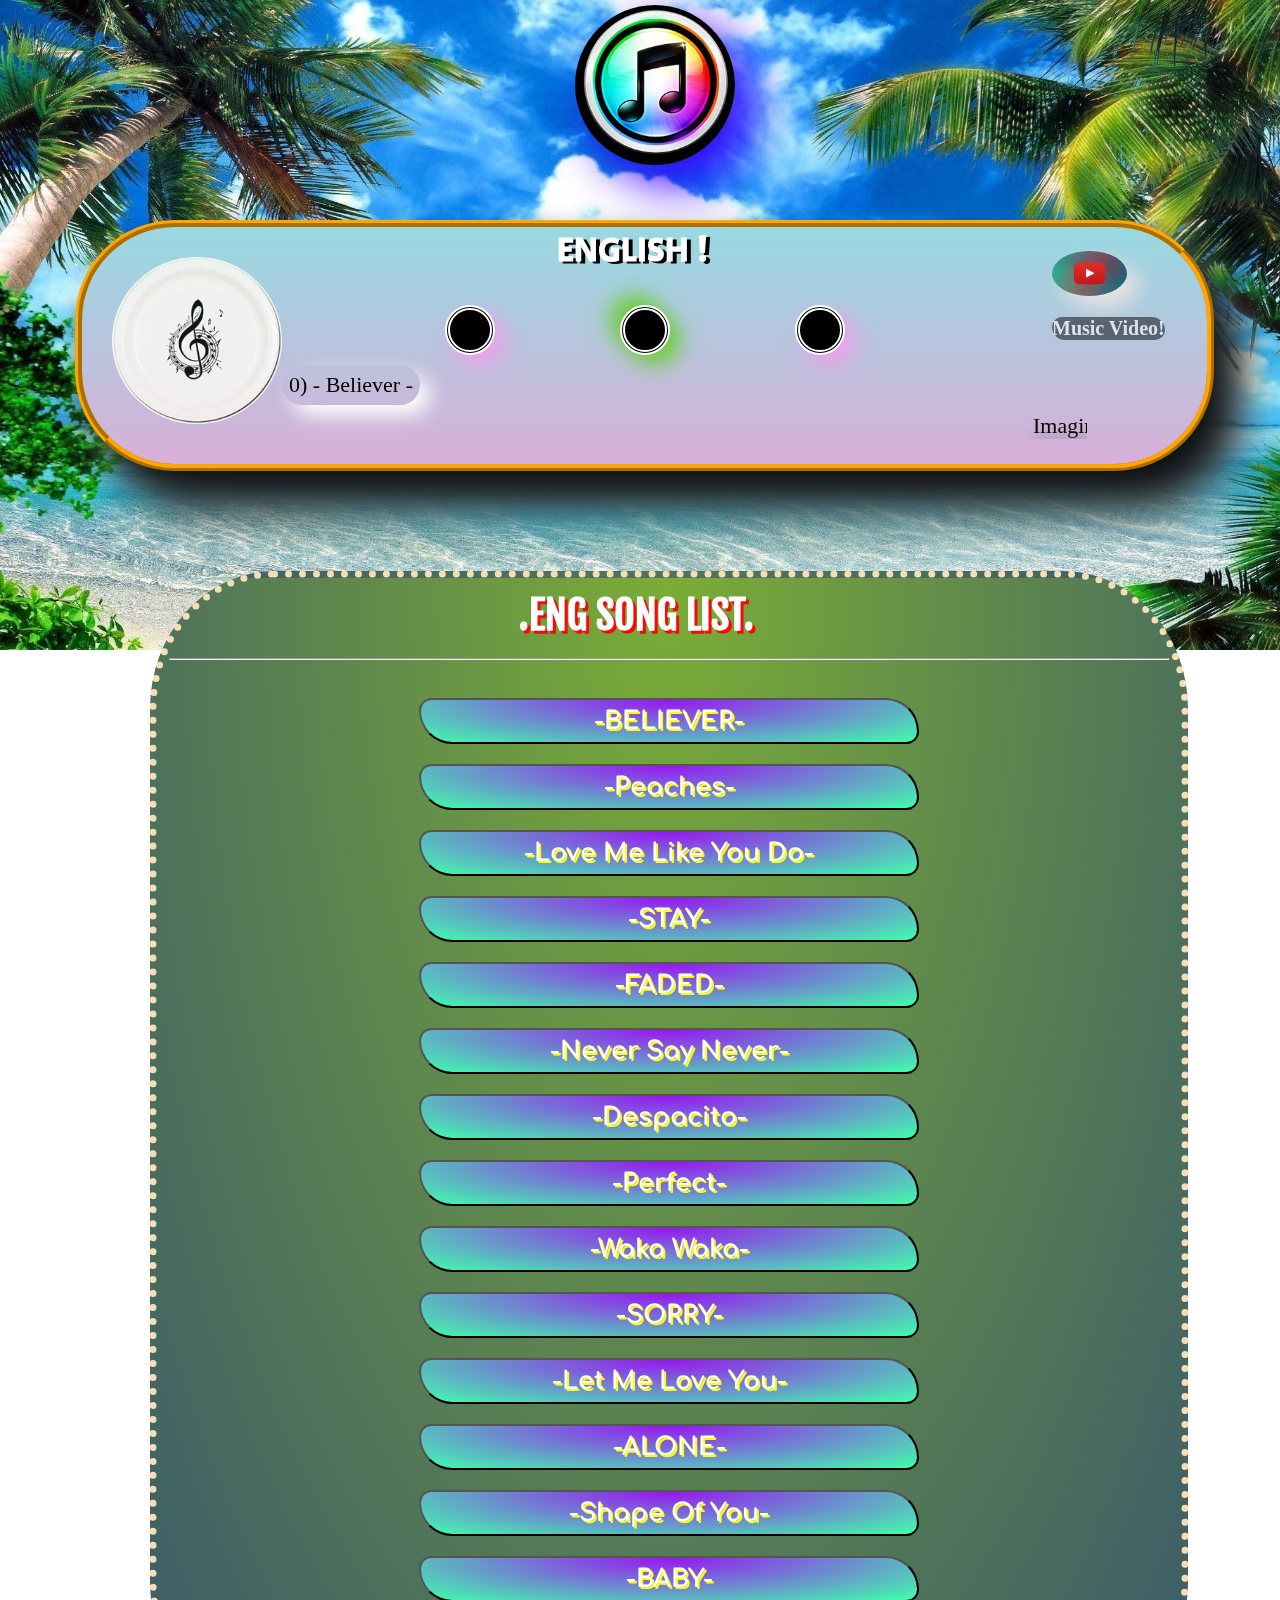
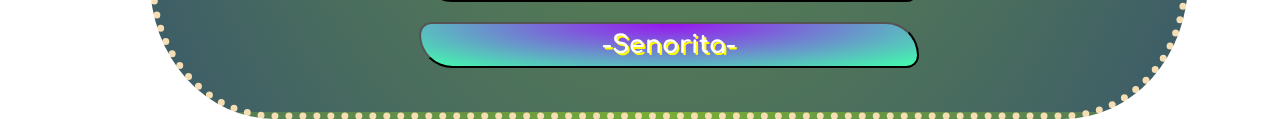
==== eng.html @ caed9350 "Add files via upload" ====
<!DOCTYPE html>
<html lang="en">
<head>
    <meta charset="UTF-8">
    <meta http-equiv="X-UA-Compatible" content="IE=edge">
    <meta name="viewport" content="width=device-width, initial-scale=1.0">
    <link rel="stylesheet" href="eng.css">
    <title>English Songs</title>
    <link rel="stylesheet" href="https://cdnjs.cloudflare.com/ajax/libs/font-awesome/5.10.0/css/all.min.css" integrity="sha512-PgQMlq+nqFLV4ylk1gwUOgm6CtIIXkKwaIHp/PAIWHzig/lKZSEGKEysh0TCVbHJXCLN7WetD8TFecIky75ZfQ==" crossorigin="anonymous" referrerpolicy="no-referrer" />
    <link rel="shortcut icon" href="img/music logo.ico" type="image/x-icon">
</head>
<body onload="Myfuc()">
    <div id="load">
        <img class="load" src="img/loaf.gif" alt="loading!!">
        <marquee class="mar" behavior="alternate" direction="right">LOADING</marquee>
    </div>
    <div id="main">
        <img id="logo" src="img/music logo.jpg" alt="LOGO">   
    </div>
    <div id="song">
        <b style="text-shadow: 4px 2px rgb(0, 0, 0);">ENGLISH !</b>
        <div id="music_cont">
         <i id="con1" class="control con1 fas fa-backward" title="Prev" onclick="audio.play();"></i>
         <i id="con2" class="fas fa-play control p1" title="Play" onclick="audio.play();"></i>
         <i id="con3" class="control con3 fas fa-forward" title="Next" onclick="audio.play();"></i>
        </div>
         <h1 style="margin-left: 200px; box-shadow: 10px 10px 20px rgb(255, 255, 255); width: fit-content; border-radius: 22px; font-family: fantasy; padding: 7px;" id="title"> 0) - Believer -</h1>
        <marquee id="artist" behavior="scroll" direction="left" style="text-shadow: 2px 20px 20px rgb(0, 0, 0);"> Imagine Dragon  </marquee>
        <a href="https://www.youtube.com/watch?v=7wtfhZwyrcc&list=PLiD0Z9HyPmAMIPaGqE10Kpmb3GNn_f0zD" target="blank"><img id="replay" src="img/repaly.jpg" alt="replay"></a>
        <h3 >Music Video!</h3>
        
        <img id="gif" src="img/anime.jpg" >
        <audio controls id="audio1">
            <source src="audio/eng/a0.mp3">
        </audio>
    </div>
    
    <div class="songlist">
        <h1><i class="far fa-hand-point-down"></i> .ENG   SONG LIST.  <i class="fas fa-level-down-alt"></i></h1><br><hr><br>
        <div id="h2">
            <button onclick="audio.play();" id="a"><h2>-BELIEVER-</h2></button>
            <button onclick="audio.play();" id="b"><h2>-Peaches-</h2></button>
            <button onclick="audio.play();" id="c"><h2>-Love Me Like You Do-</h2></button>
            <button onclick="audio.play();" id="d"><h2>-STAY-</h2></button>
            <button onclick="audio.play();" id="e"><h2>-FADED-</h2></button>
            <button onclick="audio.play();" id="f"><h2>-Never Say Never-</h2></button>
            <button onclick="audio.play();" id="g"><h2>-Despacito-</h2></button>
            <button onclick="audio.play();" id="h"><h2>-Perfect-</h2></button>
            <button onclick="audio.play();" id="i"><h2>-Waka Waka-</h2></button>
            <button onclick="audio.play();" id="j"><h2>-SORRY-</h2></button>
            <button onclick="audio.play();" id="k"><h2>-Let Me Love You-</h2></button>
            <button onclick="audio.play();" id="l"><h2>-ALONE-</h2></button>
            <button onclick="audio.play();" id="m"><h2>-Shape Of You-</h2></button>
            <button onclick="audio.play();" id="n"><h2>-BABY-</h2></button>
            <button onclick="audio.play();" id="o"><h2>-Senorita-</h2></button>
            
        </div>
    </div>
</body>
<script
  src="https://code.jquery.com/jquery-3.6.0.min.js"
  integrity="sha256-/xUj+3OJU5yExlq6GSYGSHk7tPXikynS7ogEvDej/m4="
  crossorigin="anonymous"></script>
<script src="js1.js"></script>
</html>
---- eng.css ----
@import url('https://fonts.googleapis.com/css2?family=Comfortaa:wght@700&family=Fjalla+One&family=Righteous&family=Secular+One&family=Supermercado+One&display=swap');
@import url('https://fonts.googleapis.com/css2?family=Comfortaa:wght@700&family=Fjalla+One&family=Righteous&family=Secular+One&family=Supermercado+One&display=swap');
*{
    margin: 0;
    padding: 0;
}
body{
    background-image: url(img/bg.jpg);
    background-size: 1350px 650px;
    background-repeat: no-repeat;
    background-attachment: fixed;
}
#logo{
    position: absolute;
    top: 5px;
    left: 575px;
    width: 160px;
    border-radius: 50%;
    box-shadow: 20px 20px 50px rgb(60, 0, 255);
    animation: rotate 10s linear 0s infinite;
}
#song{
    width: 1125px;
    height: 237px;
    margin: 220px 75px;
    background-color: #D9AFD9;
    background-image: linear-gradient(0deg, #D9AFD9 0%, #97D9E1 100%);
    border: 7px ridge rgb(255, 166, 0);
    border-radius: 100px;
    /* overflow: hidden; */
    position: -webkit-sticky;
    position: sticky;
    top: 0;
    box-shadow: 20px 30px 40px rgb(12, 15, 17),30px 40px 50px grey;
    
}
b:nth-child(1){
    margin: 30px 475px;
    font-size: 33px;
    font-family: 'Secular One', sans-serif;
    color: white;
}
/* .control{
    width: 75px;
    margin-left: 150px;
    border-radius: 50%;
    margin-top: 25px;
    cursor: pointer;
}*/
.con1{
    
    box-shadow: 10px 10px 22px rgb(241, 158, 235);

    
}
.con3{
    box-shadow: 10px 10px 22px rgb(241, 158, 235);
}
#con2{
    box-shadow: 10px 10px 22px rgb(107, 206, 49),-10px -10px 22px rgb(107, 206, 49);

}
.con1:hover,.con3:hover{
    box-shadow: 10px 10px 22px rgb(46, 179, 202);
    transition: 0.2s;
}
#con2:hover{
    box-shadow: 10px 10px 22px rgb(206, 49, 70),-10px -10px 22px rgb(91, 49, 206);
    
} 

#title{
  
    margin: 10px 120px;
    font: 22px cursive;
}
#artist{
    margin: -10px 120px;
    font: 22px cursive;
}
#gif{
    position: absolute;
    top: 30px;
    left: 30px;
    width: 170px;
    border-radius: 50%;
    
    z-index: 2000;
    opacity: 90%;
    
}
.gif{
    animation: anime 5s linear 0s infinite;
    box-shadow: 10px 10px 40px rgb(0, 0, 0);
}
@keyframes anime {
    0%{
        transform: rotate(0deg);
    }
    100%{
        transform: rotate(360deg);

    }
}

#audio1{
    position: absolute;
    width: 500px;
    top: 220px;
    left: 320px;
    border-radius: 20%;
    display: none;
    box-shadow: 5px 5px 20px rgb(47, 255, 255),-5px -5px 20px rgb(255, 182, 47);
    opacity: 90%;
}
#audio1:hover{
    box-shadow:10px 10px 10px black;
    opacity: 100%;
}
#replay{
    border-radius: 50%;
    position: absolute;
    top: 24px;
    left: 970px;
    width: 75px;
    box-shadow: 12px 12px 20px rgb(233, 226, 226);
    cursor: pointer;
}
#replay:hover{
    box-shadow: 12px 12px 20px rgb(211, 0, 63);
    border: 5px dotted black;
    transition: 0.3s;
    width: 75px;}
    
#song h3{
        background: black;
        color: white;
        position: absolute;
        top: 90px;
        left: 970px;
        font-size: 20px;
        border-radius: 30px 40px;
        opacity: 50%;
        
    }

#music_cont{
    width: 25rem;
    display: flex;
    justify-content: space-between;
    margin: auto;
    margin-top: 30px;
    
}
#music_cont .fas{
    color: rgb(23, 182, 255);
    font-size: 20px;
    cursor: pointer;
    background: black;
    padding: 20px;
    
    border: 5px rgb(255, 255, 255) double;
    border-radius: 50%;
}
#music_cont .fas:hover{
    text-shadow: 2px 2px black;
    background: rgb(0, 243, 231);
    color: rgb(255, 0, 0);
    
    transition: 0.3s;
}
.load{
    border-radius: 500px;
    width: 500px;
    height: 100vh;
    z-index: 99999;
    margin-left: 400px;

}
.mar{
    position: absolute;
    top: 300px;
    left: 550px;
    width: 200px;
    font-family: cursive;
    color: ivory;
    font-size: 30px;
}
  
#music_cont .fas:active{
    text-shadow: 2px 2px black;
    background: rgb(0, 0, 0);
    color: rgb(0, 255, 213);
    
   
}
.songlist{
    width: 1000px ;
    height: 1110px;
    background: #7AAD36;
    background: -webkit-radial-gradient(top, #7AAD36, #3C5B69);
    background: -moz-radial-gradient(top, #7AAD36, #3C5B69);
    background: radial-gradient(to bottom, #7AAD36, #3C5B69);
    padding: 12px;
    margin-left: 150px;
    border-radius: 12%;
    border: 7px dotted wheat;
    position: -webkit-sticky;
    position: sticky;
    margin-top: -120px;
}
.songlist h1{
    margin: 0px 0 0 350px;
    font-family: 'Fjalla One', sans-serif;
    font-size: 2.5rem;
    color: white;
    text-shadow: 3px 3px rgb(255, 5, 5);
}
.songlist #h2{
    display: flex;
    justify-content: space-between;
    flex-direction: column;
    
}
.songlist button{
    width: 500px;
    margin-top: 20px;
    margin-left: 250px;
    border-radius: 15px 40px;
    padding: 7px;
    cursor: pointer;
    background: #9816F1;
background: -webkit-radial-gradient(top, #9816F1, #41FFAB);
background: -moz-radial-gradient(top, #9816F1, #41FFAB);
background: radial-gradient(to bottom, #9816F1, #41FFAB);
}
.songlist button h2{
    font-size: 25px;
    color: white;
    font-family: 'Comfortaa', cursive;
    text-shadow:  2px 2px yellow;

}
.songlist button:hover{
    background: transparent;
    box-shadow: 5px 5px 10px rgb(47, 255, 245);
    transition: 0.2s;
    border: 5px double white;
}
.songlist button:active{
    background: white;
    color: #000;
}
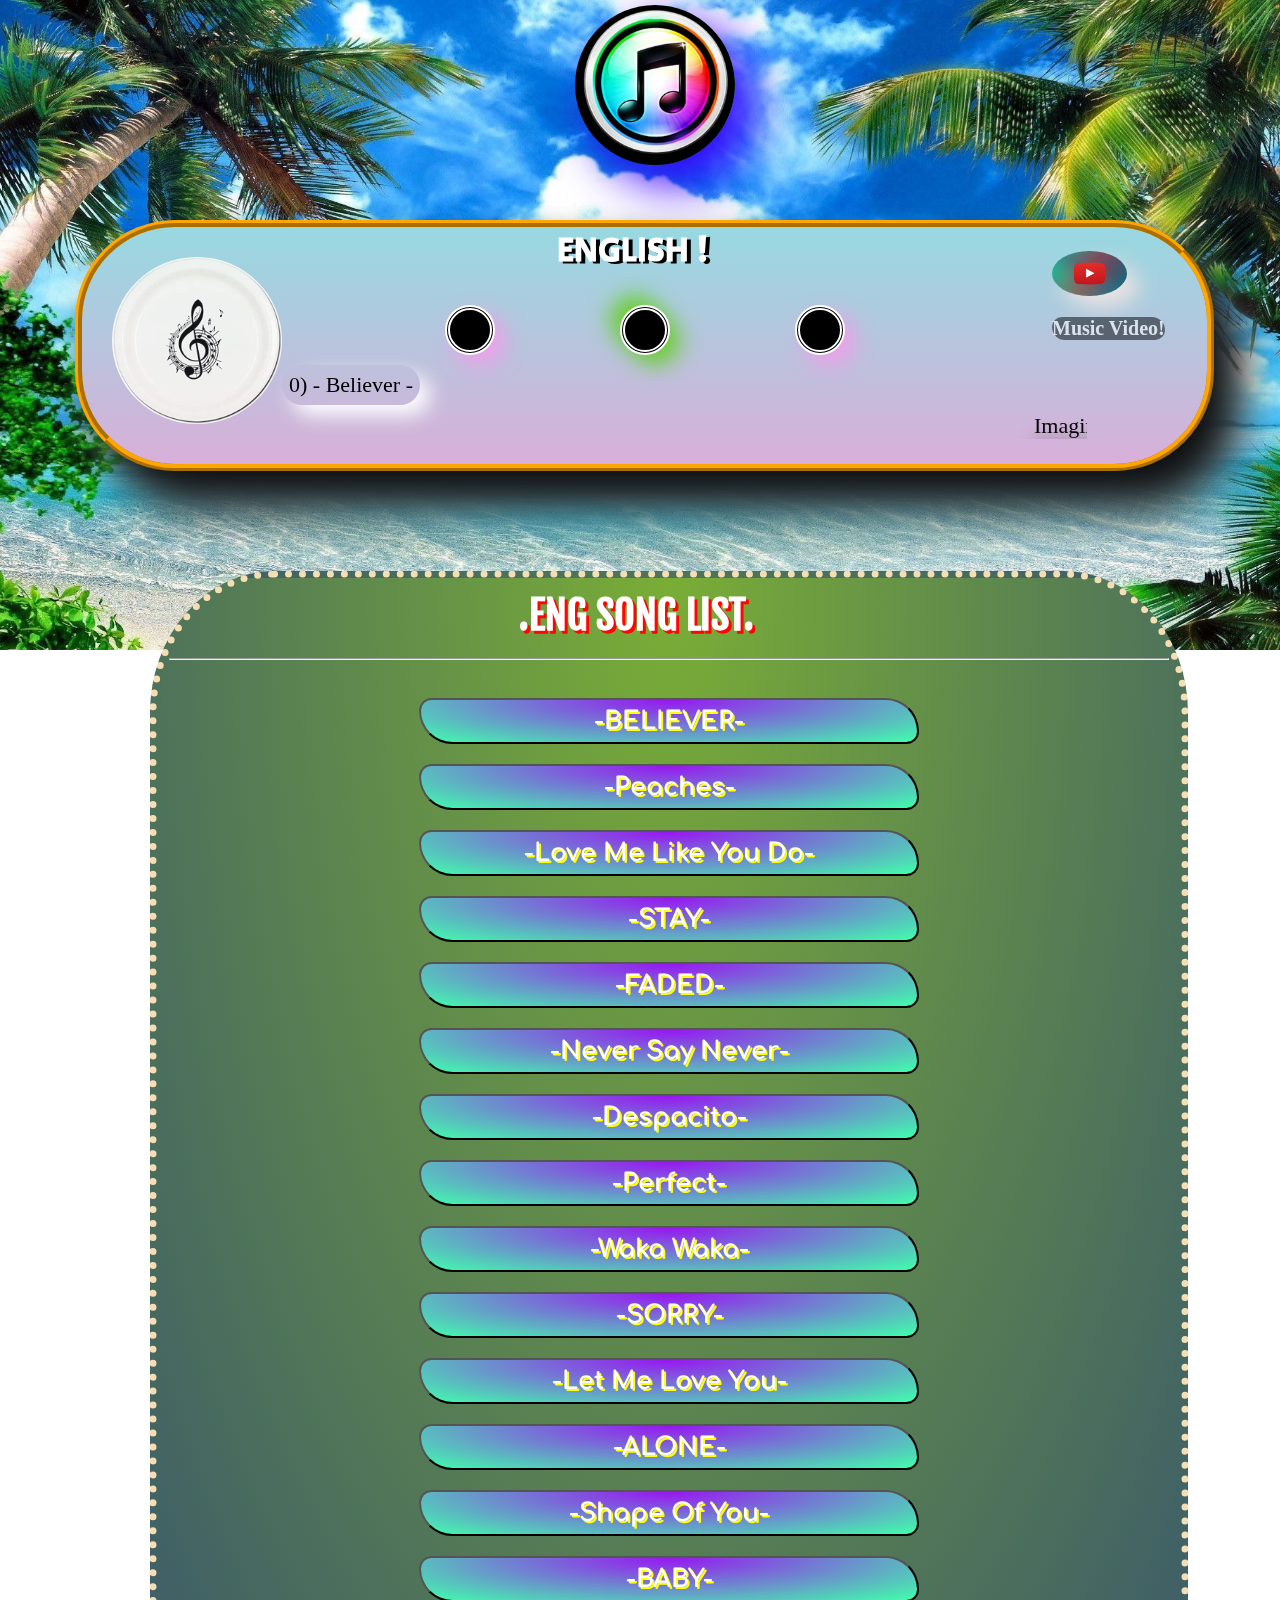
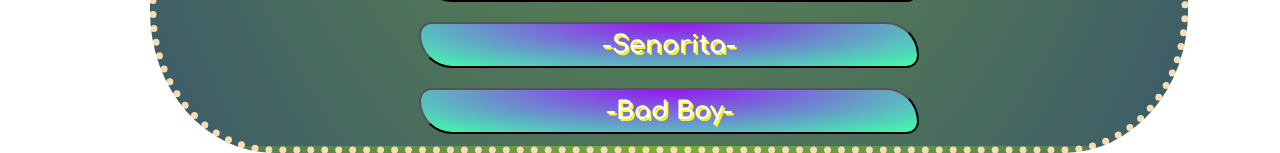
==== commit ad3f6834: "Add files via upload" ====
--- a/eng.html
+++ b/eng.html
@@ -54,6 +54,7 @@
             <button onclick="audio.play();" id="m"><h2>-Shape Of You-</h2></button>
             <button onclick="audio.play();" id="n"><h2>-BABY-</h2></button>
             <button onclick="audio.play();" id="o"><h2>-Senorita-</h2></button>
+            <button onclick="audio.play();" id="p"><h2>-Bad Boy-</h2></button>
             
         </div>
     </div>
--- a/eng.css
+++ b/eng.css
@@ -196,7 +196,7 @@
 }
 .songlist{
     width: 1000px ;
-    height: 1110px;
+    height: fit-content;
     background: #7AAD36;
     background: -webkit-radial-gradient(top, #7AAD36, #3C5B69);
     background: -moz-radial-gradient(top, #7AAD36, #3C5B69);
